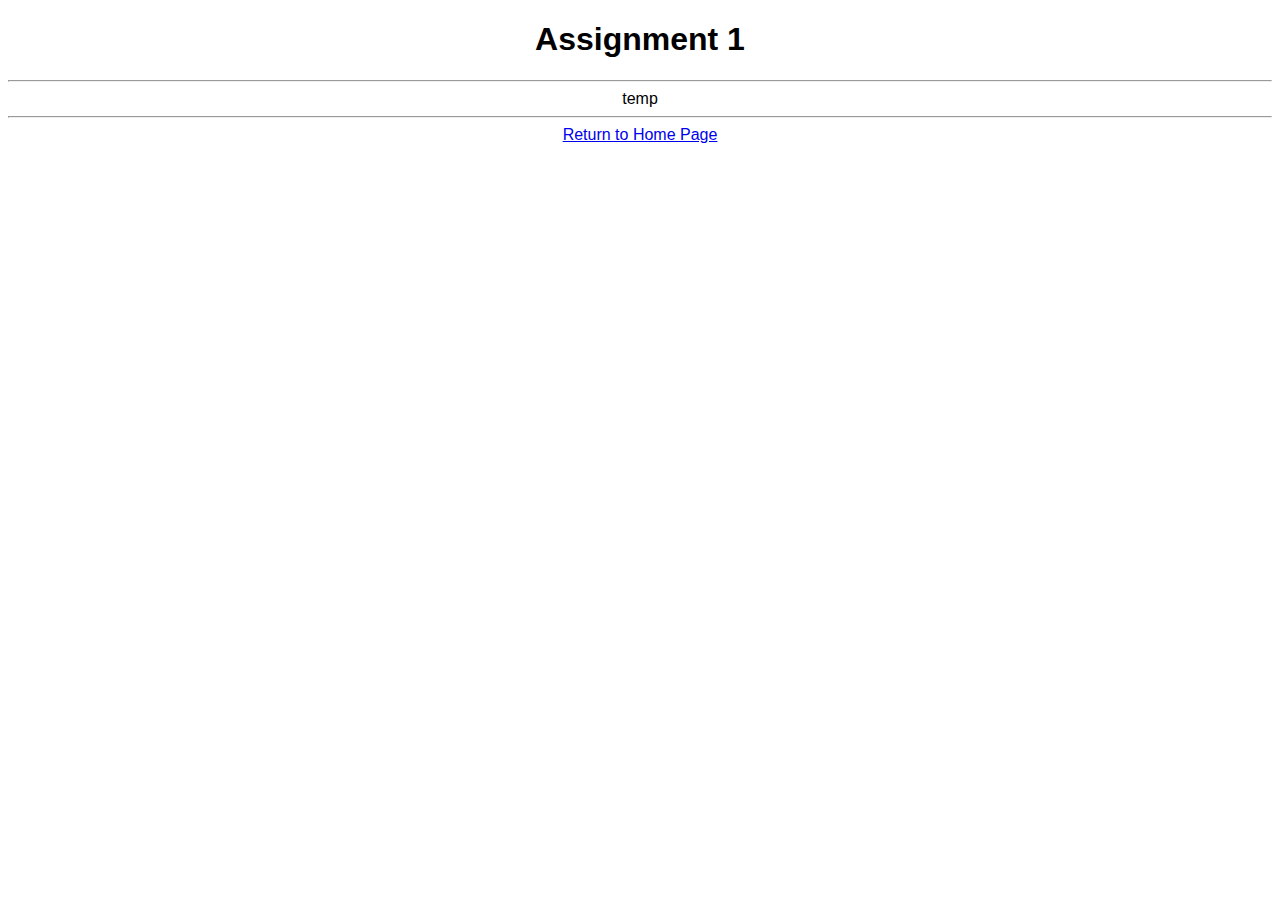
==== assignment-1.html @ 3c3fc2b3 "initial commit" ====
<!DOCTYPE html>
<html lang="en">
    <head>
        <link rel="stylesheet" href="css\master.css">
    </head>
    <body>
        <h1>Assignment 1</h1>
        <hr>



        temp



        <hr>
        <a href="index.html">Return to Home Page</a>
    </body>
</html>
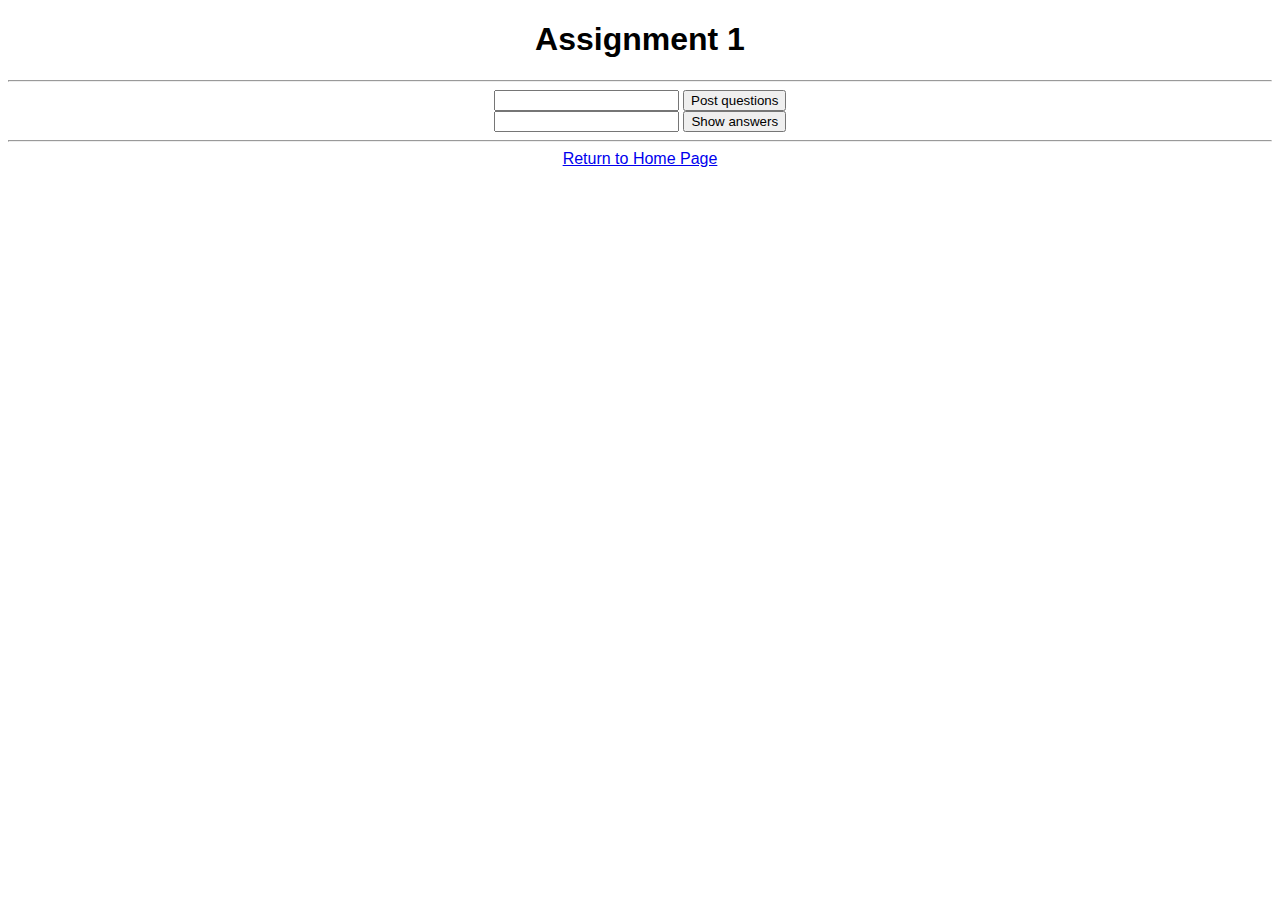
==== commit 5a72db35: "add text fields/buttons" ====
--- a/assignment-1.html
+++ b/assignment-1.html
@@ -6,10 +6,11 @@
     <body>
         <h1>Assignment 1</h1>
         <hr>
-
-
-
-        temp
+        <input type="text">
+        <input type="submit" value="Post questions">
+        <br>
+        <input type="text">
+        <input type="submit" value="Show answers">
 
 
 
